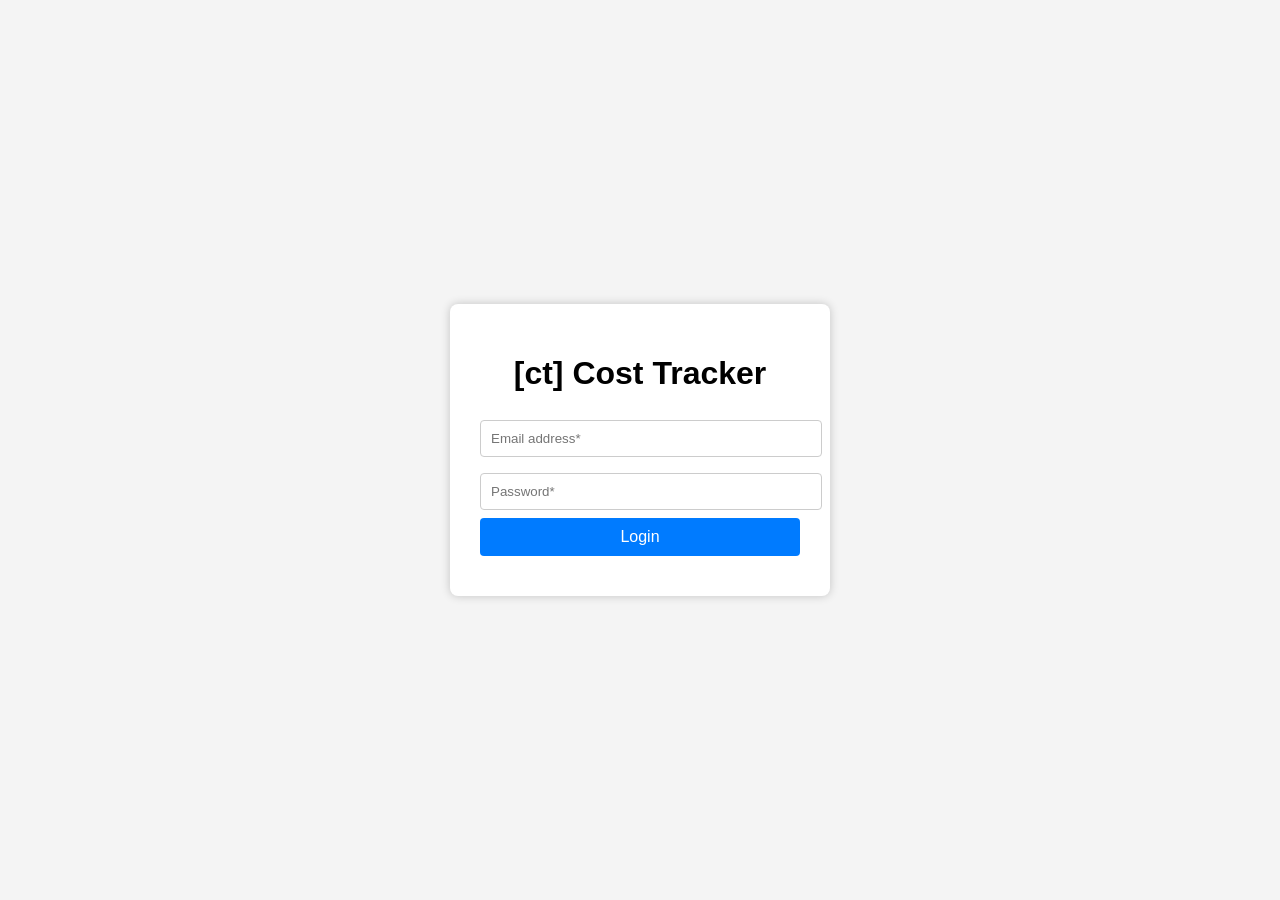
==== index.html @ e2335b7c "Rename Htmlfile.html to index.html" ====
<!DOCTYPE html>
<html lang="en">
<head>
  <meta charset="UTF-8">
  <meta name="viewport" content="width=device-width, initial-scale=1.0">
  <title>Cost Tracker</title>
  <link rel="stylesheet" href="./cssfile.css">
</head>
<body>
  <!-- Login Page -->
  <div class="login-page" id="loginPage">
    <div class="login-box">
      <h1>[ct] Cost Tracker</h1>
      <form id="loginForm">
        <input type="email" id="email" placeholder="Email address*" required>
        <input type="password" id="password" placeholder="Password*" required>
        <button type="submit">Login</button>
        <div class="error" id="errorMsg"></div>
      </form>
    </div>
  </div>

  <!-- Dashboard Page -->
  <div class="dashboard" id="dashboard">
    <div class="header">
      <div class="logo">[ct] Cost Tracker</div>
      <div class="user-info">
        Logged in as: <span id="userName">John Doe</span> (Nazmul Hasan)
      </div>
    </div>
    <div class="sidebar">
      <ul>
        <li>Home</li>
        <li>Orders</li>
        <li>Performance</li>
        <li>Vendors</li>
        <li>Products</li>
        <li>Recipes</li>
        <li>Inventory</li>
        <li>Accounting</li>
        <li>Setup</li>
        <li>Central</li>
      </ul>
    </div>
    <div class="main">
      <div class="card">
        <h2>Sales</h2>
        <p>Sales data for this week compared to last week and last year.</p>
      </div>
      <div class="card">
        <h2>Budget</h2>
        <p>Budget tracking with targets, remaining amounts, and pacing.</p>
      </div>
    </div>
  </div>

  <script>
    const loginForm = document.getElementById('loginForm');
    const loginPage = document.getElementById('loginPage');
    const dashboard = document.getElementById('dashboard');
    const errorMsg = document.getElementById('errorMsg');
    const userName = document.getElementById('userName');

    // Hardcoded credentials
    const validEmail = "admin@costtracker.com";
    const validPassword = "12345";

    loginForm.addEventListener('submit', function(e) {
      e.preventDefault();
      const email = document.getElementById('email').value;
      const password = document.getElementById('password').value;

      if (email === validEmail && password === validPassword) {
        loginPage.style.display = "none";
        dashboard.style.display = "block";
        userName.textContent = "Admin"; // Display name
      } else {
        errorMsg.textContent = "Invalid email or password!";
      }
    });
  </script>
</body>
</html>
---- cssfile.css ----
body {
      margin: 0;
      font-family: Arial, sans-serif;
    }
    /* Login Page */
    .login-page {
      display: flex;
      justify-content: center;
      align-items: center;
      height: 100vh;
      background: #f4f4f4;
    }
    .login-box {
      background: #fff;
      padding: 30px;
      border-radius: 8px;
      width: 320px;
      box-shadow: 0 0 10px rgba(0,0,0,0.2);
    }
    .login-box h1 {
      text-align: center;
      margin-bottom: 20px;
    }
    .login-box input {
      width: 100%;
      padding: 10px;
      margin: 8px 0;
      border: 1px solid #ccc;
      border-radius: 4px;
    }
    .login-box button {
      width: 100%;
      padding: 10px;
      background: #007BFF;
      color: #fff;
      border: none;
      border-radius: 4px;
      cursor: pointer;
      font-size: 16px;
    }
    .login-box button:hover {
      background: #0056b3;
    }
    .error {
      color: red;
      text-align: center;
      margin-top: 10px;
    }

    /* Dashboard Page */
    .dashboard {
      display: none;
    }
    .header {
      background: #000;
      color: #fff;
      padding: 15px 30px;
      display: flex;
      justify-content: space-between;
      align-items: center;
    }
    .sidebar {
      width: 220px;
      background: #222;
      color: #fff;
      height: 100vh;
      position: fixed;
      top: 0;
      left: 0;
      padding-top: 60px;
    }
    .sidebar ul {
      list-style: none;
      padding: 0;
    }
    .sidebar ul li {
      padding: 12px 20px;
      cursor: pointer;
    }
    .sidebar ul li:hover {
      background: #444;
    }
    .main {
      margin-left: 220px;
      padding: 20px;
    }
    .card {
      background: #fff;
      padding: 20px;
      margin-bottom: 20px;
      border-radius: 6px;
      box-shadow: 0 0 5px rgba(0,0,0,0.1);
    }
    .card h2 {
      margin-top: 0;
    }
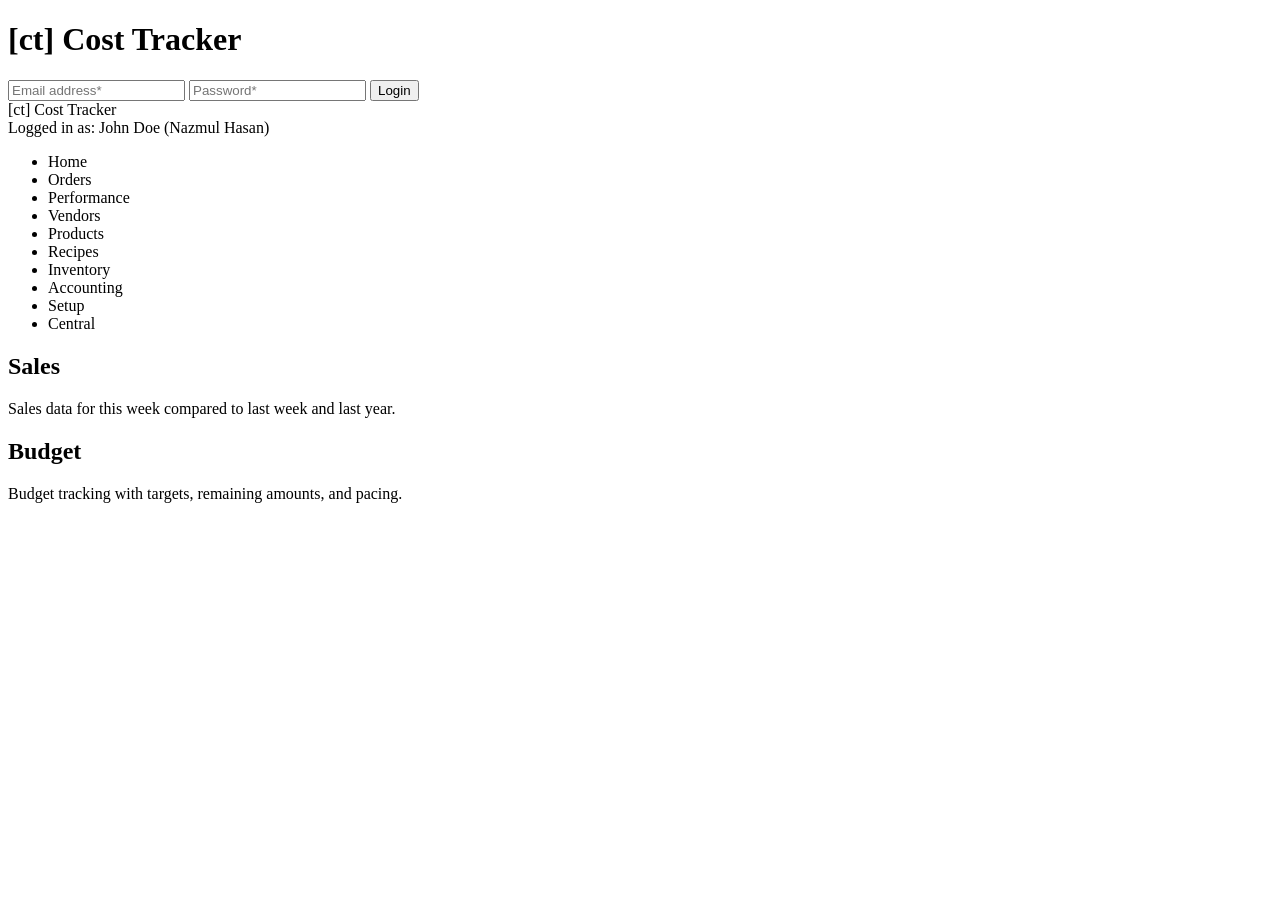
==== commit af344125: "Update index.html" ====
--- a/index.html
+++ b/index.html
@@ -4,7 +4,7 @@
   <meta charset="UTF-8">
   <meta name="viewport" content="width=device-width, initial-scale=1.0">
   <title>Cost Tracker</title>
-  <link rel="stylesheet" href="./cssfile.css">
+  <link rel="stylesheet" href="./style.css">
 </head>
 <body>
   <!-- Login Page -->
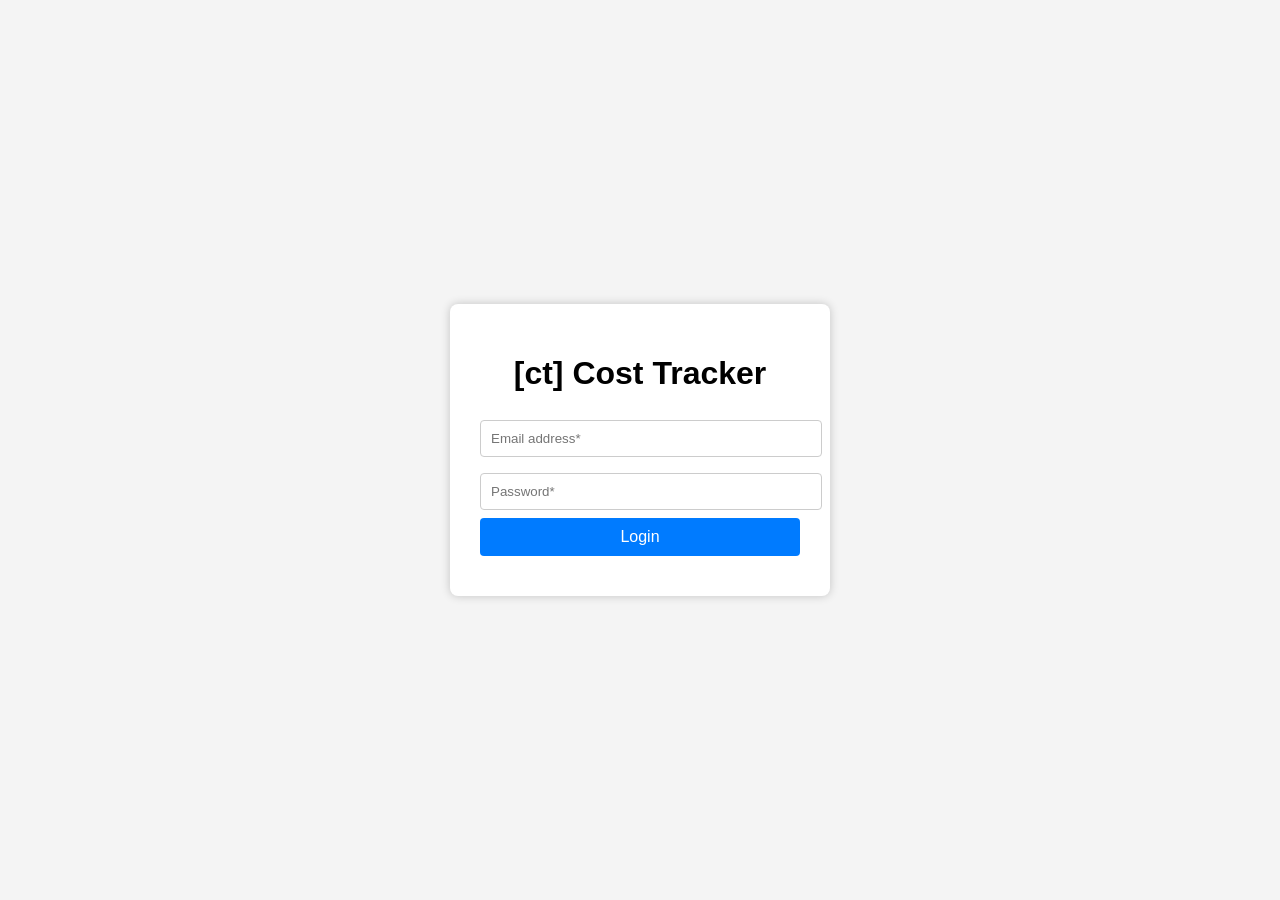
==== commit 9fcb2194: "Update index.html" ====
--- a/index.html
+++ b/index.html
@@ -21,7 +21,7 @@
   </div>
 
   <!-- Dashboard Page -->
-  <div class="dashboard" id="dashboard">
+  <div class="dashboard" id="dashboard" style="display:none;">
     <div class="header">
       <div class="logo">[ct] Cost Tracker</div>
       <div class="user-info">
@@ -54,30 +54,7 @@
     </div>
   </div>
 
-  <script>
-    const loginForm = document.getElementById('loginForm');
-    const loginPage = document.getElementById('loginPage');
-    const dashboard = document.getElementById('dashboard');
-    const errorMsg = document.getElementById('errorMsg');
-    const userName = document.getElementById('userName');
-
-    // Hardcoded credentials
-    const validEmail = "admin@costtracker.com";
-    const validPassword = "12345";
-
-    loginForm.addEventListener('submit', function(e) {
-      e.preventDefault();
-      const email = document.getElementById('email').value;
-      const password = document.getElementById('password').value;
-
-      if (email === validEmail && password === validPassword) {
-        loginPage.style.display = "none";
-        dashboard.style.display = "block";
-        userName.textContent = "Admin"; // Display name
-      } else {
-        errorMsg.textContent = "Invalid email or password!";
-      }
-    });
-  </script>
+  <!-- External JavaScript -->
+  <script src="./script.js"></script>
 </body>
 </html>
--- a/style.css
+++ b/style.css
@@ -0,0 +1,96 @@
+body {
+      margin: 0;
+      font-family: Arial, sans-serif;
+    }
+    /* Login Page */
+    .login-page {
+      display: flex;
+      justify-content: center;
+      align-items: center;
+      height: 100vh;
+      background: #f4f4f4;
+    }
+    .login-box {
+      background: #fff;
+      padding: 30px;
+      border-radius: 8px;
+      width: 320px;
+      box-shadow: 0 0 10px rgba(0,0,0,0.2);
+    }
+    .login-box h1 {
+      text-align: center;
+      margin-bottom: 20px;
+    }
+    .login-box input {
+      width: 100%;
+      padding: 10px;
+      margin: 8px 0;
+      border: 1px solid #ccc;
+      border-radius: 4px;
+    }
+    .login-box button {
+      width: 100%;
+      padding: 10px;
+      background: #007BFF;
+      color: #fff;
+      border: none;
+      border-radius: 4px;
+      cursor: pointer;
+      font-size: 16px;
+    }
+    .login-box button:hover {
+      background: #0056b3;
+    }
+    .error {
+      color: red;
+      text-align: center;
+      margin-top: 10px;
+    }
+
+    /* Dashboard Page */
+    .dashboard {
+      display: none;
+    }
+    .header {
+      background: #000;
+      color: #fff;
+      padding: 15px 30px;
+      display: flex;
+      justify-content: space-between;
+      align-items: center;
+    }
+    .sidebar {
+      width: 220px;
+      background: #222;
+      color: #fff;
+      height: 100vh;
+      position: fixed;
+      top: 0;
+      left: 0;
+      padding-top: 60px;
+    }
+    .sidebar ul {
+      list-style: none;
+      padding: 0;
+    }
+    .sidebar ul li {
+      padding: 12px 20px;
+      cursor: pointer;
+    }
+    .sidebar ul li:hover {
+      background: #444;
+    }
+    .main {
+      margin-left: 220px;
+      padding: 20px;
+    }
+    .card {
+      background: #fff;
+      padding: 20px;
+      margin-bottom: 20px;
+      border-radius: 6px;
+      box-shadow: 0 0 5px rgba(0,0,0,0.1);
+    }
+    .card h2 {
+      margin-top: 0;
+    }
